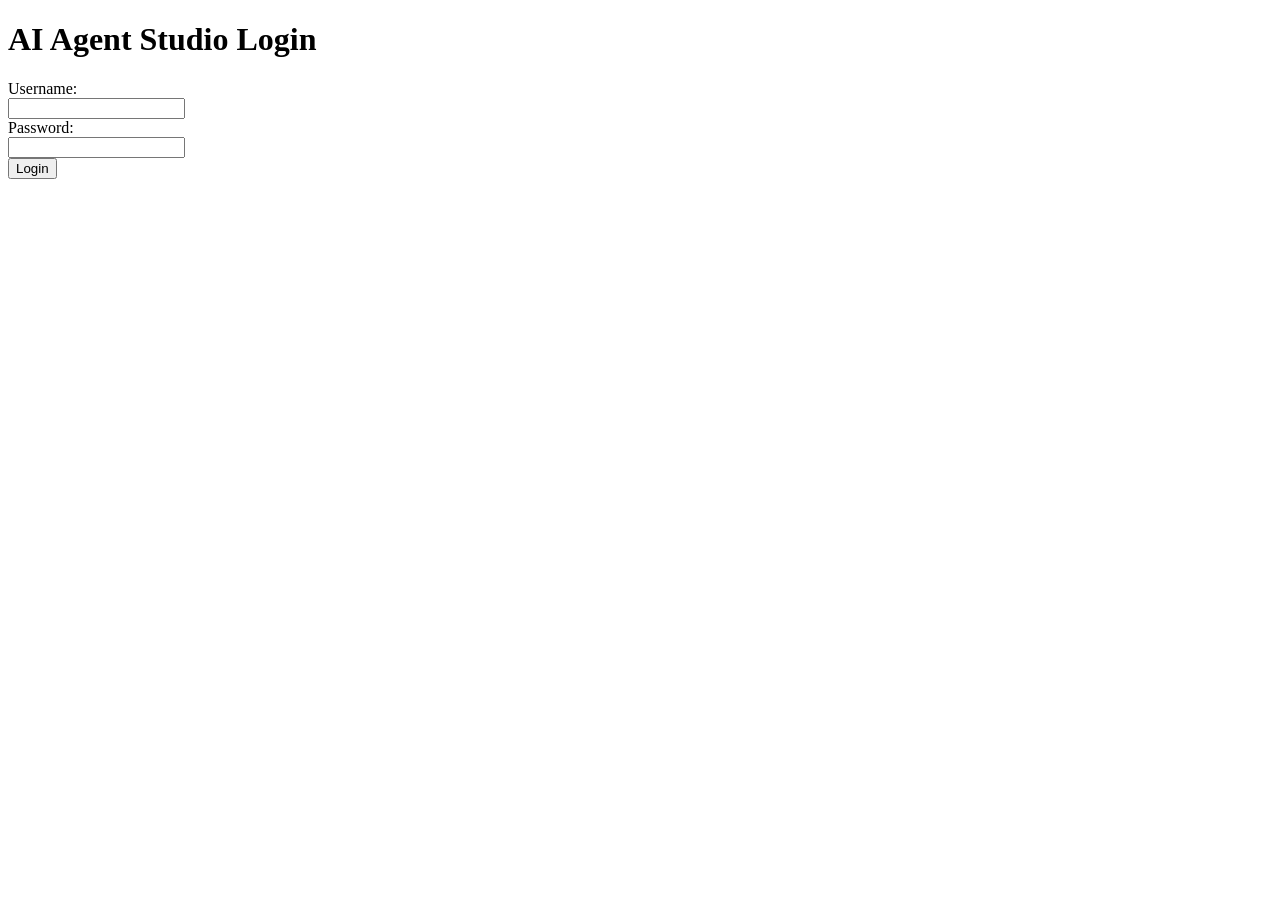
==== login.html @ e0f87c89 "Added login page for AI Agent Studio" ====
<!DOCTYPE html>
<html>
<head>
	<title>AI Agent Studio Login</title>
</head>
<body>
	<h1>AI Agent Studio Login</h1>
	<form action="/login" method="post">
		<label for="username">Username:</label><br>
		<input type="text" id="username" name="username"><br>
		<label for="password">Password:</label><br>
		<input type="password" id="password" name="password"><br>
		<input type="submit" value="Login">
	</form>
</body>
</html>
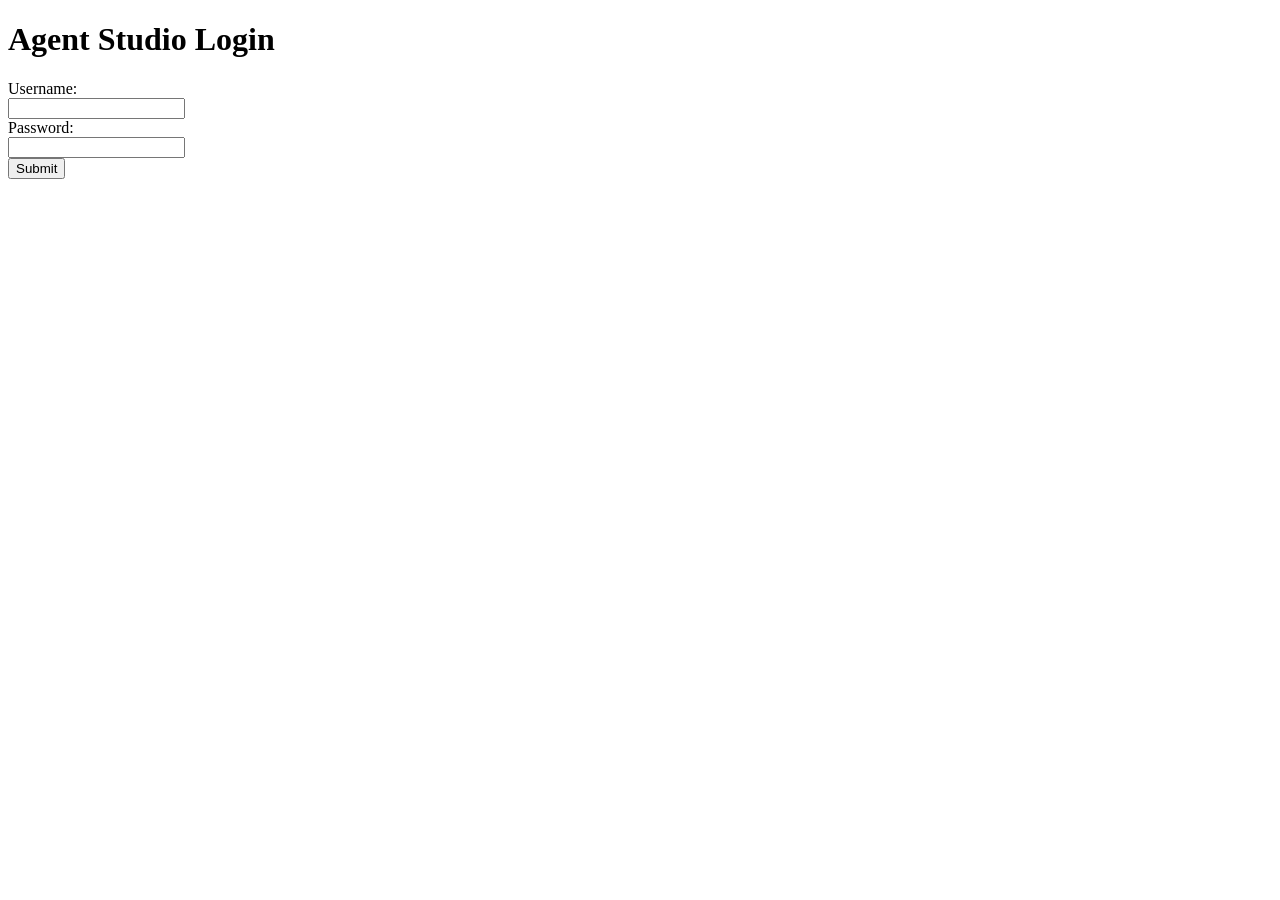
==== commit d5359084: "Update login page HTML file" ====
--- a/login.html
+++ b/login.html
@@ -1,16 +1,16 @@
 <!DOCTYPE html>
 <html>
 <head>
-	<title>AI Agent Studio Login</title>
+	<title>Agent Studio Login</title>
 </head>
 <body>
-	<h1>AI Agent Studio Login</h1>
+	<h1>Agent Studio Login</h1>
 	<form action="/login" method="post">
 		<label for="username">Username:</label><br>
 		<input type="text" id="username" name="username"><br>
 		<label for="password">Password:</label><br>
 		<input type="password" id="password" name="password"><br>
-		<input type="submit" value="Login">
+		<input type="submit" value="Submit">
 	</form>
 </body>
 </html>
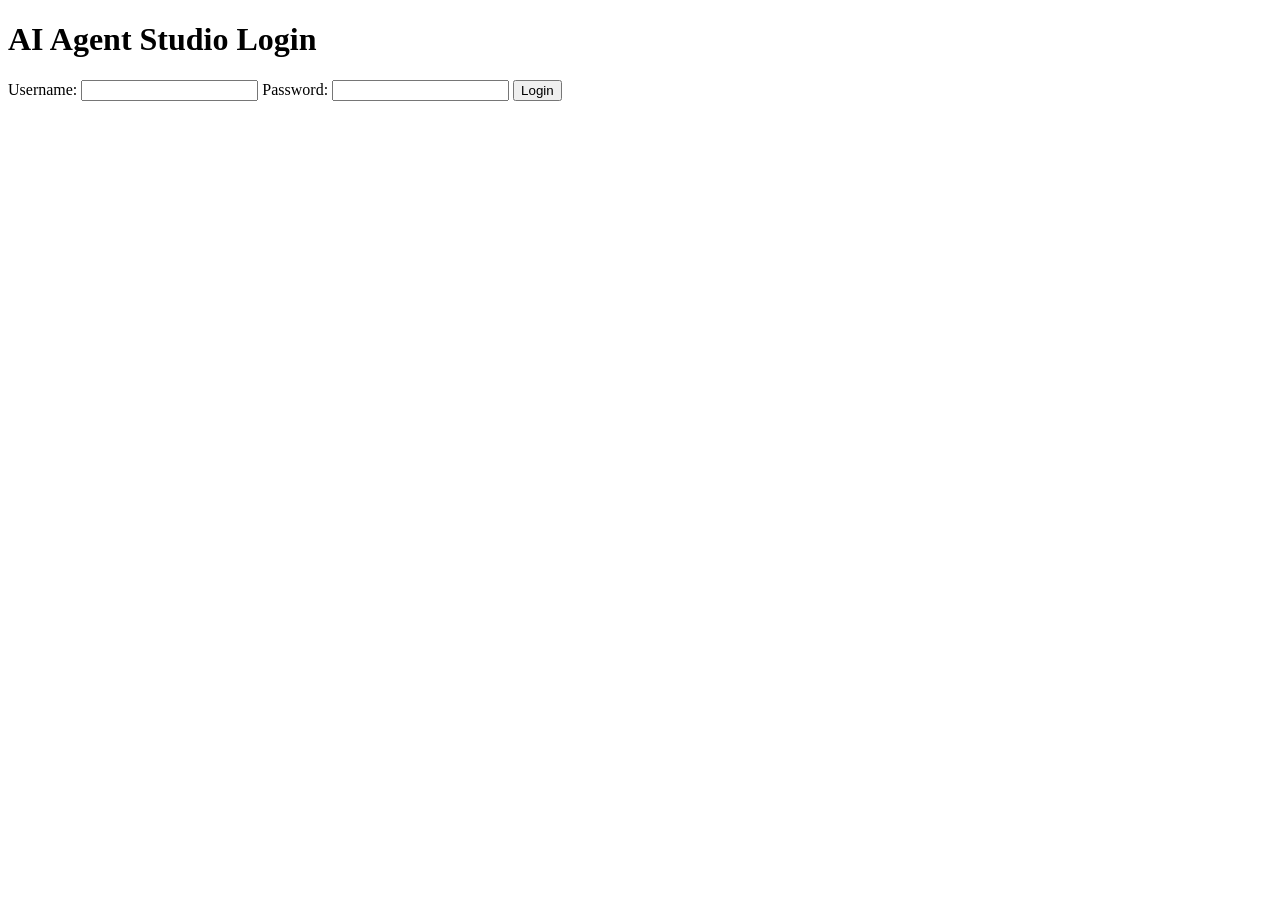
==== commit a5ce6700: "Pushing changes to login-agent-new branch" ====
--- a/login.html
+++ b/login.html
@@ -1,16 +1,22 @@
 <!DOCTYPE html>
-<html>
+<html lang="en">
 <head>
-	<title>Agent Studio Login</title>
+    <meta charset="UTF-8">
+    <meta name="viewport" content="width=device-width, initial-scale=1.0">
+    <title>AI Agent Studio Login</title>
+    <link rel="stylesheet" href="styles.css">
 </head>
 <body>
-	<h1>Agent Studio Login</h1>
-	<form action="/login" method="post">
-		<label for="username">Username:</label><br>
-		<input type="text" id="username" name="username"><br>
-		<label for="password">Password:</label><br>
-		<input type="password" id="password" name="password"><br>
-		<input type="submit" value="Submit">
-	</form>
+    <div class="login-container">
+        <h1>AI Agent Studio Login</h1>
+        <form id="login-form">
+            <label for="username">Username:</label>
+            <input type="text" id="username" name="username" required>
+            <label for="password">Password:</label>
+            <input type="password" id="password" name="password" required>
+            <button type="submit">Login</button>
+        </form>
+    </div>
+    <script src="login.js"></script>
 </body>
 </html>
